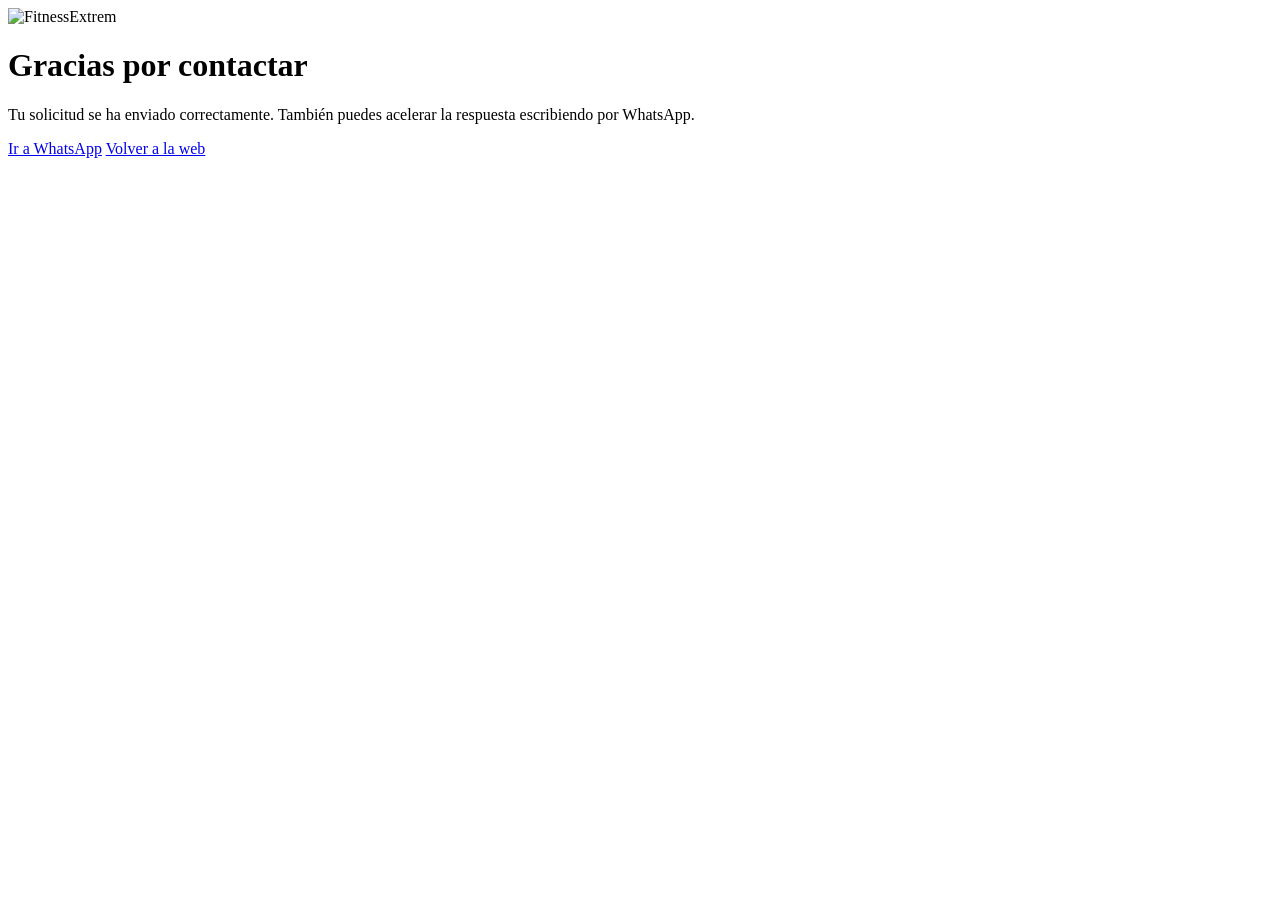
==== gracias.html @ 4efe5299 "Add files via upload" ====
<!DOCTYPE html>
<html lang="es">
<head>
  <meta charset="UTF-8" />
  <meta name="viewport" content="width=device-width, initial-scale=1.0" />
  <title>Gracias | FitnessExtrem</title>
  <meta name="robots" content="noindex,nofollow" />
  <link rel="stylesheet" href="assets/styles.css" />
</head>
<body class="thanks-body">
  <main class="thanks-wrap">
    <div class="thanks-card">
      <img src="assets/logo.svg" alt="FitnessExtrem" class="thanks-logo" />
      <h1>Gracias por contactar</h1>
      <p>Tu solicitud se ha enviado correctamente. También puedes acelerar la respuesta escribiendo por WhatsApp.</p>
      <div class="thanks-actions">
        <a class="btn btn-primary" href="https://wa.me/34628610934" target="_blank" rel="noreferrer">Ir a WhatsApp</a>
        <a class="btn btn-outline" href="index.html">Volver a la web</a>
      </div>
    </div>
  </main>
</body>
</html>
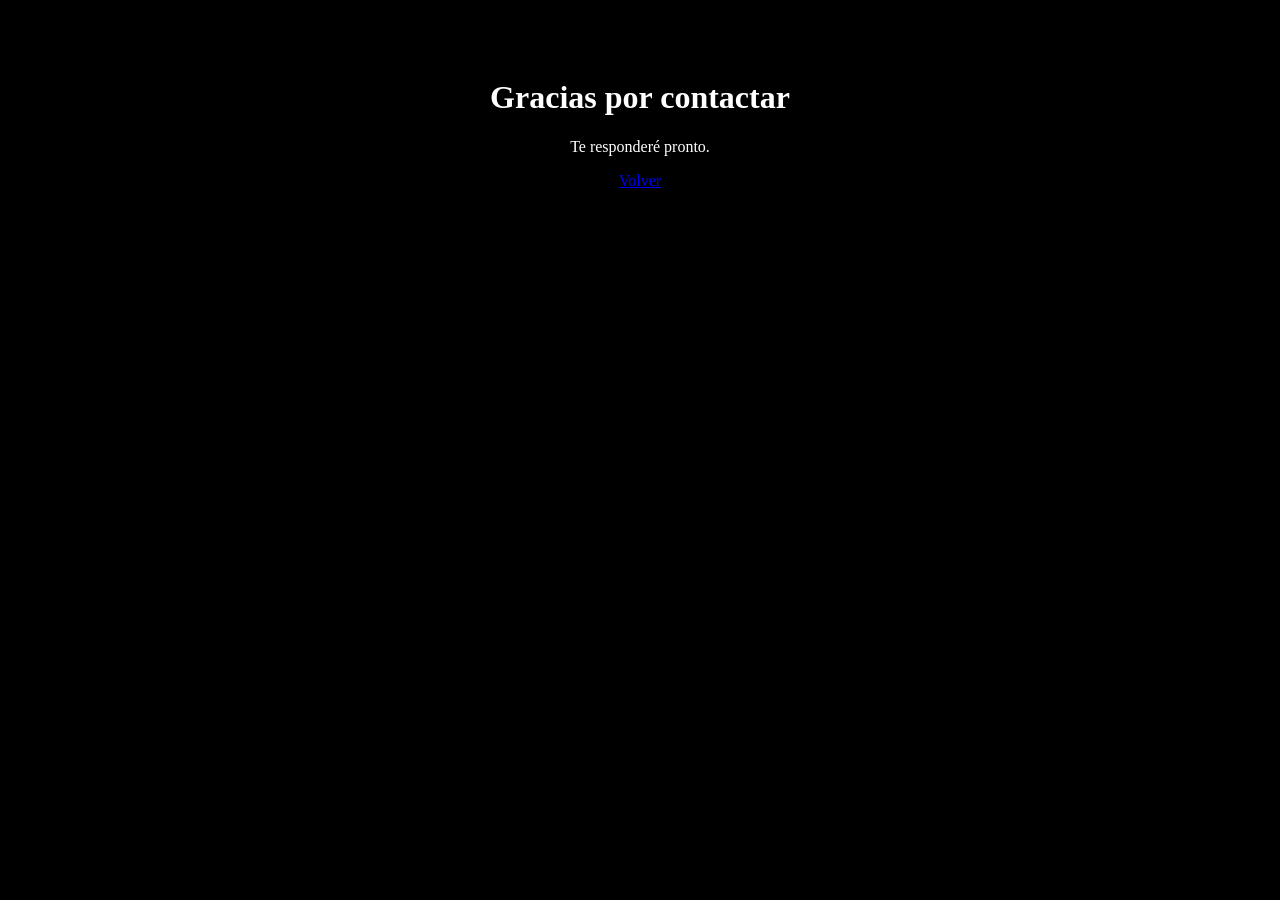
==== commit a38164e8: "Revise gracias.html structure and content" ====
--- a/gracias.html
+++ b/gracias.html
@@ -1,23 +1,14 @@
 <!DOCTYPE html>
-<html lang="es">
+<html>
 <head>
-  <meta charset="UTF-8" />
-  <meta name="viewport" content="width=device-width, initial-scale=1.0" />
-  <title>Gracias | FitnessExtrem</title>
-  <meta name="robots" content="noindex,nofollow" />
-  <link rel="stylesheet" href="assets/styles.css" />
+<meta charset="UTF-8">
+<title>Gracias</title>
 </head>
-<body class="thanks-body">
-  <main class="thanks-wrap">
-    <div class="thanks-card">
-      <img src="assets/logo.svg" alt="FitnessExtrem" class="thanks-logo" />
-      <h1>Gracias por contactar</h1>
-      <p>Tu solicitud se ha enviado correctamente. También puedes acelerar la respuesta escribiendo por WhatsApp.</p>
-      <div class="thanks-actions">
-        <a class="btn btn-primary" href="https://wa.me/34628610934" target="_blank" rel="noreferrer">Ir a WhatsApp</a>
-        <a class="btn btn-outline" href="index.html">Volver a la web</a>
-      </div>
-    </div>
-  </main>
+
+<body style="background:black;color:white;text-align:center;padding:50px;">
+<h1>Gracias por contactar</h1>
+<p>Te responderé pronto.</p>
+
+<a href="index.html">Volver</a>
 </body>
 </html>
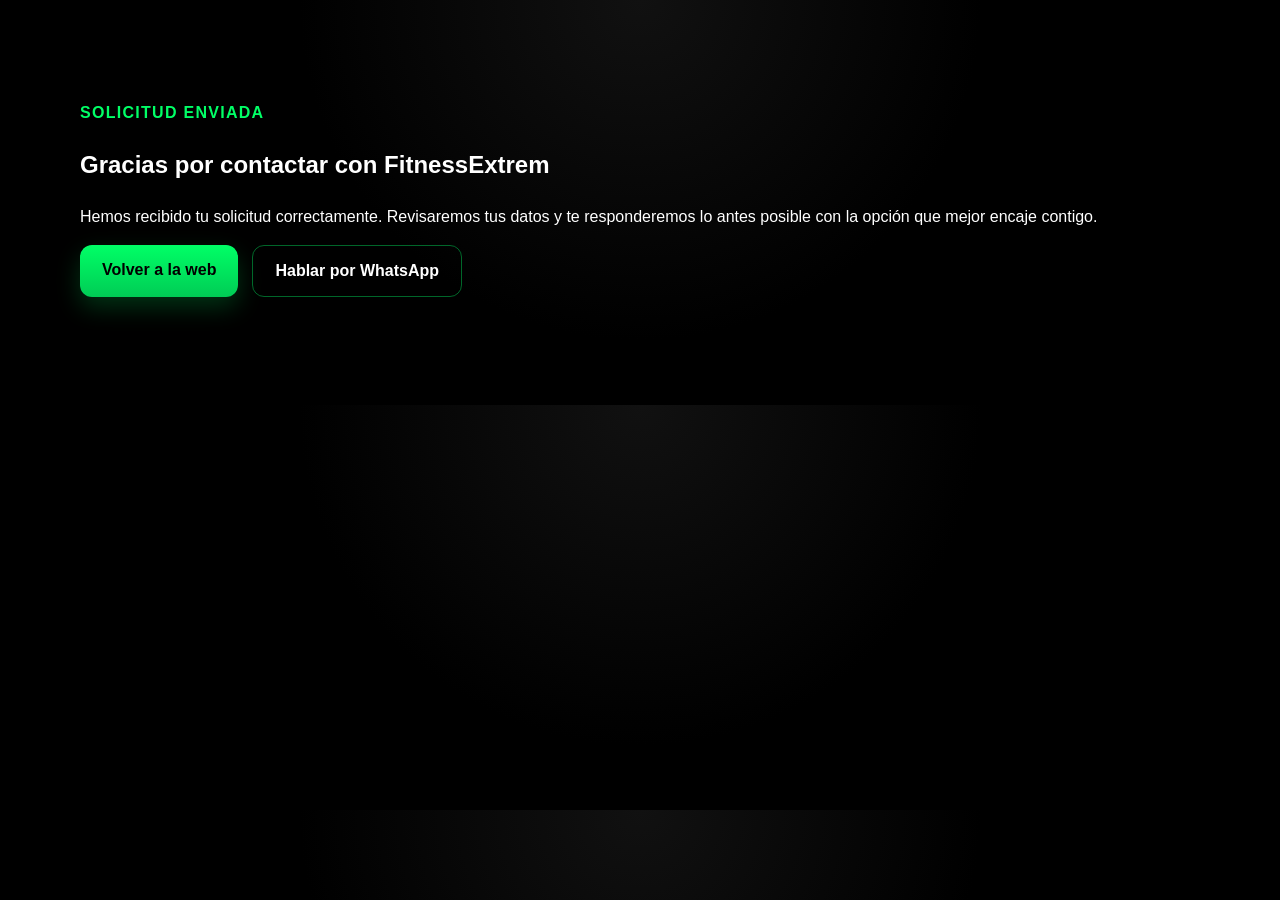
==== commit b5fcecac: "Add gracias.html for thank you page" ====
--- a/gracias.html
+++ b/gracias.html
@@ -1,14 +1,32 @@
 <!DOCTYPE html>
-<html>
+<html lang="es">
 <head>
-<meta charset="UTF-8">
-<title>Gracias</title>
+  <meta charset="UTF-8">
+  <meta name="viewport" content="width=device-width, initial-scale=1.0">
+
+  <title>Gracias por tu solicitud | FitnessExtrem</title>
+  <meta name="description" content="Hemos recibido tu solicitud correctamente. Te responderemos lo antes posible.">
+  <meta name="robots" content="noindex, follow">
+
+  <link rel="stylesheet" href="styles.css">
 </head>
+<body>
+  <main class="thanks-page">
+    <section class="thanks-section">
+      <div class="container thanks-box">
+        <p class="eyebrow">Solicitud enviada</p>
+        <h1>Gracias por contactar con FitnessExtrem</h1>
+        <p class="thanks-text">
+          Hemos recibido tu solicitud correctamente. Revisaremos tus datos y te responderemos
+          lo antes posible con la opción que mejor encaje contigo.
+        </p>
 
-<body style="background:black;color:white;text-align:center;padding:50px;">
-<h1>Gracias por contactar</h1>
-<p>Te responderé pronto.</p>
-
-<a href="index.html">Volver</a>
+        <div class="hero-cta thanks-actions">
+          <a href="index.html" class="cta">Volver a la web</a>
+          <a href="https://wa.me/34628610934?text=Hola%20FitnessExtrem,%20acabo%20de%20enviar%20el%20formulario%20y%20quiero%20hablar%20por%20WhatsApp." class="cta cta-secondary">Hablar por WhatsApp</a>
+        </div>
+      </div>
+    </section>
+  </main>
 </body>
 </html>
--- a/styles.css
+++ b/styles.css
@@ -0,0 +1,697 @@
+:root {
+  --bg: #000000;
+  --bg-soft: #101010;
+  --bg-card: rgba(21, 21, 21, 0.88);
+  --text: #ffffff;
+  --muted: #cfcfcf;
+  --green: #00ff66;
+  --green-dark: #00cc55;
+  --border: rgba(255, 255, 255, 0.08);
+  --shadow: 0 10px 30px rgba(0, 0, 0, 0.35);
+  --shadow-strong: 0 18px 42px rgba(0, 0, 0, 0.45);
+}
+
+* { box-sizing: border-box; }
+html { scroll-behavior: smooth; }
+
+body {
+  margin: 0;
+  font-family: Arial, sans-serif;
+  background: radial-gradient(circle at top, #111 0%, #000 45%);
+  color: var(--text);
+  line-height: 1.6;
+}
+
+img {
+  display: block;
+  width: 100%;
+  border-radius: 14px;
+}
+
+a { color: inherit; }
+button, input, select, textarea { font: inherit; }
+
+.container {
+  width: min(1120px, calc(100% - 32px));
+  margin: 0 auto;
+}
+
+.site-header {
+  position: sticky;
+  top: 0;
+  z-index: 1000;
+  background: rgba(8, 8, 8, 0.55);
+  backdrop-filter: blur(14px);
+  -webkit-backdrop-filter: blur(14px);
+  border-bottom: 1px solid rgba(255, 255, 255, 0.06);
+  transition: background 0.25s ease, box-shadow 0.25s ease, border-color 0.25s ease, padding 0.25s ease;
+}
+
+.site-header.scrolled {
+  background: rgba(5, 5, 5, 0.9);
+  box-shadow: 0 8px 28px rgba(0, 0, 0, 0.35);
+  border-bottom: 1px solid rgba(0, 255, 102, 0.12);
+}
+
+.header-inner {
+  display: flex;
+  justify-content: space-between;
+  align-items: center;
+  gap: 20px;
+  padding: 18px 0;
+  transition: padding 0.25s ease;
+}
+
+.site-header.scrolled .header-inner { padding: 12px 0; }
+
+.logo {
+  font-size: 1.55rem;
+  font-weight: 800;
+  letter-spacing: 0.02em;
+  color: var(--green);
+  text-decoration: none;
+  text-shadow: 0 0 14px rgba(0, 255, 102, 0.22);
+}
+
+.main-nav {
+  display: flex;
+  flex-wrap: wrap;
+  gap: 10px;
+  align-items: center;
+}
+
+.main-nav a {
+  text-decoration: none;
+  color: var(--text);
+  font-weight: 700;
+  padding: 10px 14px;
+  border-radius: 999px;
+  transition: background 0.2s ease, color 0.2s ease, transform 0.2s ease;
+}
+
+.main-nav a:hover {
+  color: var(--green);
+  background: rgba(255, 255, 255, 0.04);
+  transform: translateY(-1px);
+}
+
+.menu-toggle {
+  display: none;
+  flex-direction: column;
+  justify-content: center;
+  gap: 5px;
+  width: 46px;
+  height: 46px;
+  border: 1px solid var(--border);
+  background: rgba(17, 17, 17, 0.9);
+  border-radius: 12px;
+  cursor: pointer;
+  padding: 0 10px;
+  box-shadow: var(--shadow);
+}
+
+.menu-toggle span {
+  display: block;
+  width: 100%;
+  height: 3px;
+  background: var(--green);
+  border-radius: 999px;
+  transition: 0.25s ease;
+}
+
+.menu-toggle.active span:nth-child(1) { transform: translateY(8px) rotate(45deg); }
+.menu-toggle.active span:nth-child(2) { opacity: 0; }
+.menu-toggle.active span:nth-child(3) { transform: translateY(-8px) rotate(-45deg); }
+
+.hero {
+  position: relative;
+  min-height: 92vh;
+  display: flex;
+  align-items: center;
+  background-size: cover;
+  background-position: center;
+}
+
+.hero-overlay {
+  position: absolute;
+  inset: 0;
+  background: linear-gradient(90deg, rgba(0,0,0,.84) 0%, rgba(0,0,0,.62) 45%, rgba(0,0,0,.5) 100%);
+}
+
+.hero-content {
+  position: relative;
+  z-index: 1;
+  max-width: 760px;
+  padding: 70px 0;
+}
+
+.eyebrow {
+  color: var(--green);
+  font-weight: 700;
+  text-transform: uppercase;
+  letter-spacing: 0.08em;
+  margin-bottom: 14px;
+}
+
+.hero h1 {
+  font-size: clamp(2rem, 5vw, 4rem);
+  line-height: 1.1;
+  margin: 0 0 18px;
+}
+
+.hero-text {
+  max-width: 640px;
+  color: var(--muted);
+  font-size: 1.08rem;
+  margin-bottom: 24px;
+}
+
+.hero-cta {
+  display: flex;
+  flex-wrap: wrap;
+  gap: 14px;
+  margin-bottom: 24px;
+}
+
+.hero-points {
+  display: flex;
+  flex-wrap: wrap;
+  gap: 18px;
+  padding: 0;
+  margin: 0;
+  list-style: none;
+  color: var(--muted);
+  font-size: 0.98rem;
+}
+
+.cta {
+  background: linear-gradient(180deg, var(--green) 0%, var(--green-dark) 100%);
+  color: #000;
+  text-decoration: none;
+  padding: 12px 22px;
+  border-radius: 12px;
+  font-weight: 800;
+  display: inline-block;
+  transition: transform 0.2s ease, box-shadow 0.2s ease, filter 0.2s ease;
+  box-shadow: 0 10px 24px rgba(0, 255, 102, 0.2);
+  border: 0;
+  cursor: pointer;
+}
+
+.cta:hover {
+  transform: translateY(-2px);
+  box-shadow: 0 16px 30px rgba(0, 255, 102, 0.24);
+  filter: brightness(1.03);
+}
+
+.cta-secondary {
+  background: transparent;
+  color: var(--text);
+  border: 1px solid rgba(0, 255, 102, 0.4);
+  box-shadow: none;
+}
+
+.cta-secondary:hover {
+  background: rgba(0, 255, 102, 0.08);
+}
+
+section { padding: 84px 0; }
+
+h2 {
+  font-size: clamp(1.8rem, 3vw, 2.6rem);
+  margin-top: 0;
+  margin-bottom: 14px;
+  text-align: center;
+}
+
+.section-intro {
+  text-align: center;
+  color: var(--muted);
+  max-width: 760px;
+  margin: 0 auto 36px;
+}
+
+.seo-block p,
+.contact p,
+.faq p,
+.lead-side li {
+  color: var(--muted);
+}
+
+.stats-grid {
+  display: grid;
+  grid-template-columns: repeat(4, minmax(0, 1fr));
+  gap: 20px;
+  margin-top: 34px;
+}
+
+.stat-card {
+  background: var(--bg-card);
+  border: 1px solid var(--border);
+  border-radius: 20px;
+  padding: 28px 18px;
+  text-align: center;
+  box-shadow: var(--shadow);
+  backdrop-filter: blur(8px);
+}
+
+.stat-number {
+  display: block;
+  font-size: clamp(2rem, 5vw, 3.2rem);
+  line-height: 1;
+  font-weight: 900;
+  color: var(--green);
+  margin-bottom: 10px;
+}
+
+.grid-2,
+.grid-3 {
+  display: grid;
+  gap: 24px;
+}
+
+.grid-2 { grid-template-columns: repeat(2, minmax(0, 1fr)); }
+.grid-3 { grid-template-columns: repeat(3, minmax(0, 1fr)); }
+
+.card,
+.plan-card,
+.contact-box,
+.faq-item,
+.testimonial-slide,
+.stat-card,
+.lead-form,
+.lead-side {
+  background: var(--bg-card);
+  border: 1px solid var(--border);
+  border-radius: 20px;
+  box-shadow: var(--shadow);
+  backdrop-filter: blur(8px);
+}
+
+.card,
+.plan-card {
+  overflow: hidden;
+  transition: transform 0.25s ease, box-shadow 0.25s ease, border-color 0.25s ease;
+}
+
+.card:hover,
+.plan-card:hover {
+  transform: translateY(-6px);
+  box-shadow: var(--shadow-strong);
+  border-color: rgba(0, 255, 102, 0.16);
+}
+
+.card-content,
+.plan-card { padding: 20px; }
+.plan-card img { margin-bottom: 18px; }
+
+.card h3,
+.plan-card h3,
+.faq-item h3,
+.lead-side h3 {
+  margin-top: 0;
+  margin-bottom: 12px;
+}
+
+.card p,
+.plan-card p,
+.testimonial-slide p {
+  color: var(--muted);
+}
+
+.price {
+  color: var(--green) !important;
+  font-size: 1.45rem;
+  font-weight: 800;
+  margin: 16px 0;
+}
+
+.featured {
+  border: 2px solid rgba(0, 255, 102, 0.5);
+  transform: scale(1.01);
+  box-shadow: 0 18px 40px rgba(0, 255, 102, 0.08), var(--shadow);
+}
+
+.testimonial-slider {
+  display: grid;
+  grid-template-columns: auto 1fr auto;
+  gap: 18px;
+  align-items: center;
+  margin-top: 24px;
+}
+
+.testimonial-track {
+  position: relative;
+  min-height: 240px;
+}
+
+.testimonial-slide {
+  position: absolute;
+  inset: 0;
+  padding: 34px;
+  opacity: 0;
+  transform: translateX(30px);
+  transition: opacity 0.45s ease, transform 0.45s ease;
+  pointer-events: none;
+  text-align: left;
+}
+
+.testimonial-slide.active {
+  opacity: 1;
+  transform: translateX(0);
+  pointer-events: auto;
+}
+
+.testimonial-slide span {
+  display: inline-block;
+  margin-top: 14px;
+  color: var(--green);
+  font-weight: 700;
+}
+
+.slider-btn {
+  width: 52px;
+  height: 52px;
+  border: 1px solid var(--border);
+  background: rgba(17, 17, 17, 0.95);
+  color: var(--green);
+  border-radius: 999px;
+  cursor: pointer;
+  font-size: 2rem;
+  line-height: 1;
+  box-shadow: var(--shadow);
+  transition: transform 0.2s ease, background 0.2s ease;
+}
+
+.slider-btn:hover {
+  transform: scale(1.05);
+  background: rgba(26, 26, 26, 1);
+}
+
+.slider-dots {
+  display: flex;
+  justify-content: center;
+  gap: 10px;
+  margin-top: 22px;
+}
+
+.dot {
+  width: 12px;
+  height: 12px;
+  border: 0;
+  border-radius: 999px;
+  background: rgba(255, 255, 255, 0.22);
+  cursor: pointer;
+  transition: transform 0.2s ease, background 0.2s ease;
+}
+
+.dot.active {
+  background: var(--green);
+  transform: scale(1.15);
+}
+
+.faq-accordion {
+  max-width: 860px;
+  margin: 0 auto;
+}
+
+.faq-item {
+  margin-bottom: 16px;
+  overflow: hidden;
+}
+
+.faq-question {
+  width: 100%;
+  background: transparent;
+  border: 0;
+  color: var(--text);
+  display: flex;
+  justify-content: space-between;
+  align-items: center;
+  gap: 20px;
+  padding: 22px 24px;
+  cursor: pointer;
+  text-align: left;
+  font-weight: 700;
+}
+
+.faq-question span:first-child { flex: 1; }
+
+.faq-icon {
+  color: var(--green);
+  font-size: 1.5rem;
+  font-weight: 900;
+  transition: transform 0.25s ease;
+}
+
+.faq-item.open .faq-icon { transform: rotate(45deg); }
+
+.faq-answer {
+  max-height: 0;
+  overflow: hidden;
+  transition: max-height 0.35s ease;
+}
+
+.faq-answer p {
+  padding: 0 24px 22px;
+  margin: 0;
+}
+
+.lead-wrapper {
+  display: grid;
+  grid-template-columns: 1.35fr 0.85fr;
+  gap: 24px;
+  align-items: start;
+}
+
+.lead-form,
+.lead-side {
+  padding: 28px;
+}
+
+.form-grid {
+  display: grid;
+  grid-template-columns: repeat(2, minmax(0, 1fr));
+  gap: 18px;
+  margin-bottom: 20px;
+}
+
+.form-group {
+  display: flex;
+  flex-direction: column;
+  gap: 8px;
+}
+
+.form-group-full {
+  grid-column: 1 / -1;
+}
+
+.form-group label {
+  font-weight: 700;
+}
+
+.form-group input,
+.form-group select,
+.form-group textarea {
+  width: 100%;
+  background: #0f0f0f;
+  color: #fff;
+  border: 1px solid rgba(255,255,255,.1);
+  border-radius: 12px;
+  padding: 14px 14px;
+  outline: none;
+}
+
+.form-group input:focus,
+.form-group select:focus,
+.form-group textarea:focus {
+  border-color: rgba(0,255,102,.55);
+  box-shadow: 0 0 0 3px rgba(0,255,102,.08);
+}
+
+.form-note {
+  color: var(--muted);
+  font-size: .95rem;
+  margin-top: 14px;
+  margin-bottom: 0;
+}
+
+.form-message {
+  margin-top: 14px;
+  font-weight: 700;
+  min-height: 24px;
+}
+
+.form-message.success {
+  color: var(--green);
+}
+
+.form-message.error {
+  color: #ff6b6b;
+}
+
+.hidden-field {
+  position: absolute;
+  left: -9999px;
+  opacity: 0;
+}
+
+.lead-side ul {
+  margin: 0 0 22px;
+  padding-left: 18px;
+}
+
+.lead-side li {
+  margin-bottom: 10px;
+}
+
+.contact {
+  text-align: center;
+}
+
+.contact-box {
+  max-width: 620px;
+  margin: 24px auto 0;
+  padding: 28px;
+}
+
+.contact-box a[href^="tel"],
+.contact-box a[href^="mailto"] {
+  color: var(--green);
+  text-decoration: none;
+}
+
+.site-footer {
+  border-top: 1px solid var(--border);
+  background: #0b0b0b;
+  padding-bottom: 90px;
+}
+
+.footer-inner {
+  padding: 22px 0;
+  text-align: center;
+  color: var(--muted);
+  font-size: 0.95rem;
+}
+
+.whatsapp-float {
+  position: fixed;
+  right: 18px;
+  bottom: 18px;
+  z-index: 1200;
+  background: #25d366;
+  color: #000;
+  text-decoration: none;
+  font-weight: 800;
+  padding: 14px 18px;
+  border-radius: 999px;
+  box-shadow: 0 12px 30px rgba(0, 0, 0, 0.35);
+  transition: transform 0.2s ease, box-shadow 0.2s ease;
+}
+
+.whatsapp-float:hover {
+  transform: translateY(-2px) scale(1.02);
+  box-shadow: 0 18px 34px rgba(0, 0, 0, 0.4);
+}
+
+.reveal {
+  opacity: 0;
+  transition: opacity 0.8s ease, transform 0.8s ease;
+  will-change: opacity, transform;
+}
+
+.reveal-up { transform: translateY(40px); }
+.reveal-left { transform: translateX(-40px); }
+.reveal-right { transform: translateX(40px); }
+
+.reveal.active {
+  opacity: 1;
+  transform: translate(0, 0);
+}
+
+@media (max-width: 900px) {
+  .grid-2,
+  .grid-3,
+  .stats-grid,
+  .lead-wrapper,
+  .form-grid {
+    grid-template-columns: 1fr;
+  }
+
+  .header-inner { flex-wrap: wrap; }
+
+  .menu-toggle {
+    display: flex;
+    margin-left: auto;
+  }
+
+  .main-nav {
+    display: none;
+    width: 100%;
+    flex-direction: column;
+    gap: 0;
+    background: rgba(13, 13, 13, 0.98);
+    border: 1px solid var(--border);
+    border-radius: 16px;
+    overflow: hidden;
+    margin-top: 12px;
+    box-shadow: var(--shadow);
+  }
+
+  .main-nav.open {
+    display: flex;
+    animation: menuFade 0.25s ease;
+  }
+
+  .main-nav a {
+    padding: 14px 16px;
+    border-bottom: 1px solid var(--border);
+    border-radius: 0;
+  }
+
+  .main-nav a:last-child { border-bottom: 0; }
+
+  .testimonial-slider {
+    grid-template-columns: 1fr;
+  }
+
+  .slider-btn { display: none; }
+  .testimonial-track { min-height: 270px; }
+
+  section { padding: 68px 0; }
+}
+
+@media (max-width: 640px) {
+  .hero { min-height: 85vh; }
+
+  .hero-content { padding: 50px 0; }
+
+  .hero-cta {
+    flex-direction: column;
+    align-items: flex-start;
+  }
+
+  .hero-points {
+    flex-direction: column;
+    gap: 8px;
+  }
+
+  .testimonial-slide { padding: 24px; }
+
+  .whatsapp-float {
+    right: 14px;
+    bottom: 14px;
+    padding: 13px 16px;
+  }
+}
+
+@keyframes menuFade {
+  from {
+    opacity: 0;
+    transform: translateY(-8px);
+  }
+  to {
+    opacity: 1;
+    transform: translateY(0);
+  }
+}
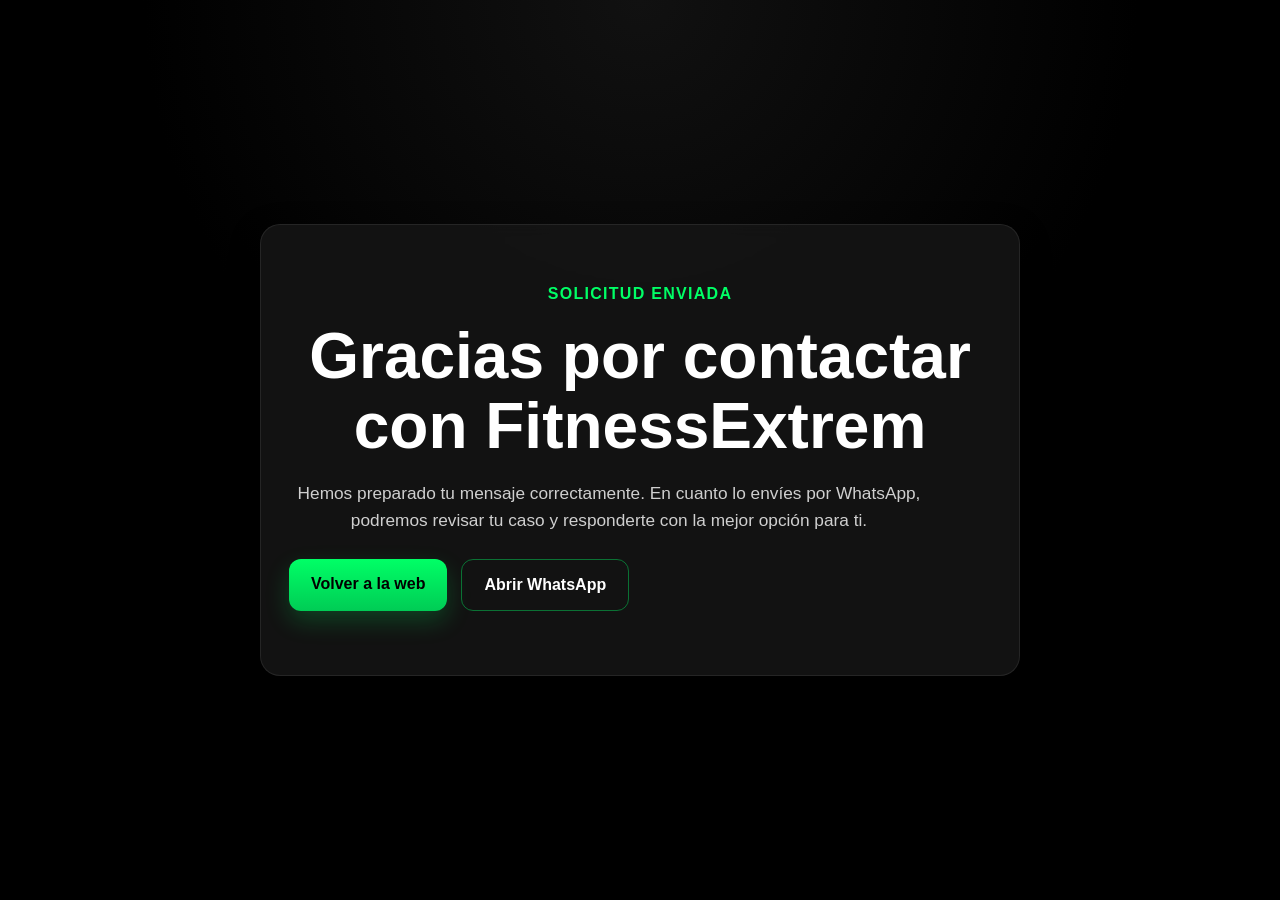
==== commit 08bbb211: "Update thank you message and WhatsApp link" ====
--- a/gracias.html
+++ b/gracias.html
@@ -17,13 +17,13 @@
         <p class="eyebrow">Solicitud enviada</p>
         <h1>Gracias por contactar con FitnessExtrem</h1>
         <p class="thanks-text">
-          Hemos recibido tu solicitud correctamente. Revisaremos tus datos y te responderemos
-          lo antes posible con la opción que mejor encaje contigo.
+          Hemos preparado tu mensaje correctamente. En cuanto lo envíes por WhatsApp,
+          podremos revisar tu caso y responderte con la mejor opción para ti.
         </p>
 
         <div class="hero-cta thanks-actions">
           <a href="index.html" class="cta">Volver a la web</a>
-          <a href="https://wa.me/34628610934?text=Hola%20FitnessExtrem,%20acabo%20de%20enviar%20el%20formulario%20y%20quiero%20hablar%20por%20WhatsApp." class="cta cta-secondary">Hablar por WhatsApp</a>
+          <a href="https://wa.me/34628610934?text=Hola%20FitnessExtrem,%20quiero%20hablar%20directamente%20por%20WhatsApp." class="cta cta-secondary">Abrir WhatsApp</a>
         </div>
       </div>
     </section>
--- a/styles.css
+++ b/styles.css
@@ -153,20 +153,23 @@
   margin-bottom: 14px;
 }
 
-.hero h1 {
+.hero h1,
+.thanks-box h1 {
   font-size: clamp(2rem, 5vw, 4rem);
   line-height: 1.1;
   margin: 0 0 18px;
 }
 
-.hero-text {
+.hero-text,
+.thanks-text {
   max-width: 640px;
   color: var(--muted);
   font-size: 1.08rem;
   margin-bottom: 24px;
 }
 
-.hero-cta {
+.hero-cta,
+.thanks-actions {
   display: flex;
   flex-wrap: wrap;
   gap: 14px;
@@ -280,7 +283,8 @@
 .testimonial-slide,
 .stat-card,
 .lead-form,
-.lead-side {
+.lead-side,
+.thanks-box {
   background: var(--bg-card);
   border: 1px solid var(--border);
   border-radius: 20px;
@@ -342,7 +346,7 @@
 
 .testimonial-track {
   position: relative;
-  min-height: 240px;
+  min-height: 290px;
 }
 
 .testimonial-slide {
@@ -360,6 +364,24 @@
   opacity: 1;
   transform: translateX(0);
   pointer-events: auto;
+}
+
+.review-head {
+  display: flex;
+  justify-content: space-between;
+  align-items: center;
+  gap: 12px;
+  margin-bottom: 12px;
+}
+
+.review-head strong {
+  font-size: 1.1rem;
+}
+
+.stars {
+  color: #ffd84d;
+  font-size: 1rem;
+  letter-spacing: 0.08em;
 }
 
 .testimonial-slide span {
@@ -559,6 +581,26 @@
 .contact-box a[href^="mailto"] {
   color: var(--green);
   text-decoration: none;
+}
+
+.thanks-page {
+  min-height: 100vh;
+  display: flex;
+  align-items: center;
+  justify-content: center;
+  padding: 40px 0;
+}
+
+.thanks-section {
+  width: 100%;
+  padding: 40px 0;
+}
+
+.thanks-box {
+  max-width: 760px;
+  margin: 0 auto;
+  text-align: center;
+  padding: 40px 28px;
 }
 
 .site-footer {
@@ -656,7 +698,7 @@
   }
 
   .slider-btn { display: none; }
-  .testimonial-track { min-height: 270px; }
+  .testimonial-track { min-height: 340px; }
 
   section { padding: 68px 0; }
 }
@@ -666,7 +708,8 @@
 
   .hero-content { padding: 50px 0; }
 
-  .hero-cta {
+  .hero-cta,
+  .thanks-actions {
     flex-direction: column;
     align-items: flex-start;
   }
@@ -683,6 +726,10 @@
     bottom: 14px;
     padding: 13px 16px;
   }
+
+  .thanks-box {
+    padding: 30px 22px;
+  }
 }
 
 @keyframes menuFade {
